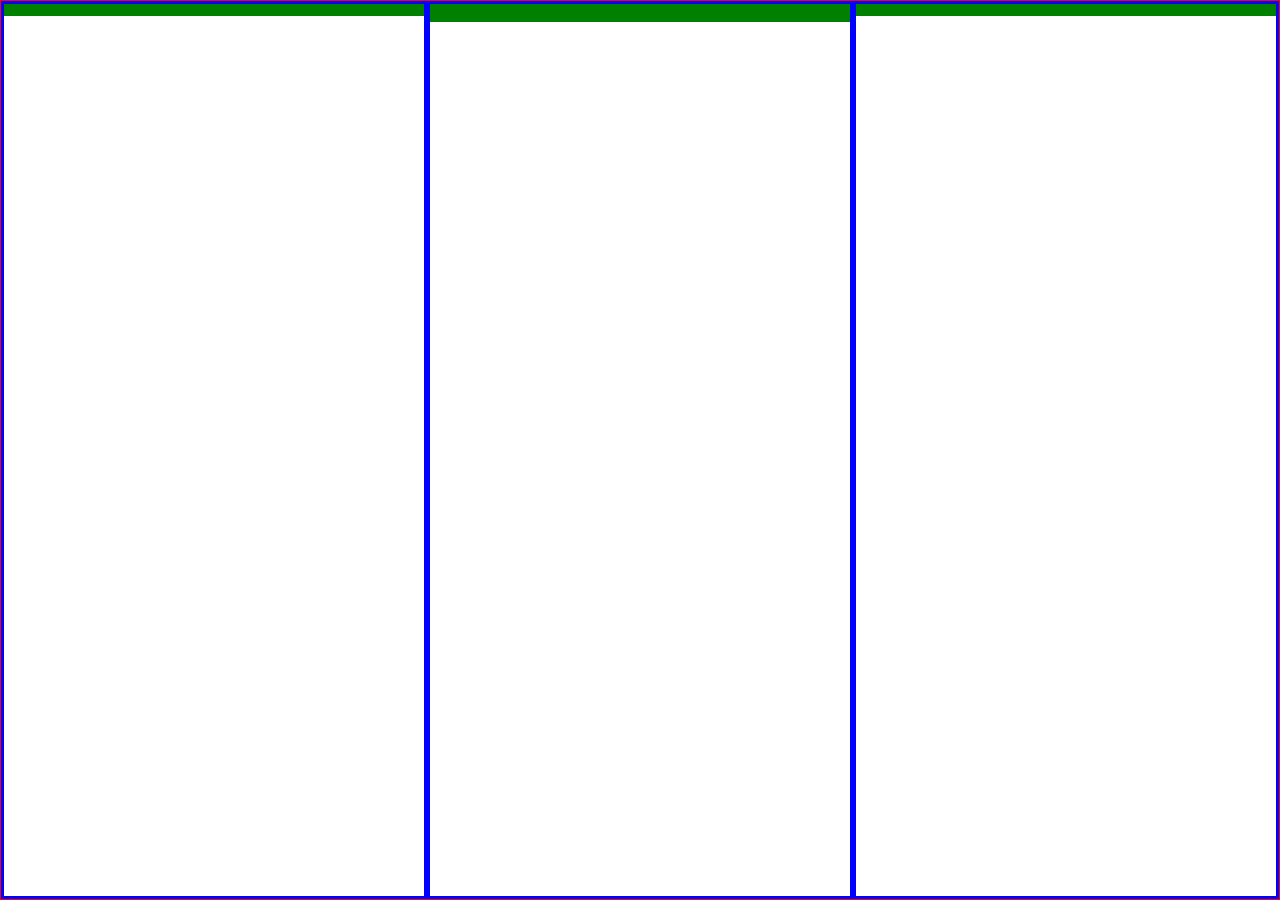
==== index.html @ a721feee "super box" ====
<!DOCTYPE html>
<html lang="en">
<head>
    <meta charset="UTF-8">
    <meta name="viewport" content="width=device-width, initial-scale=1.0">
    <title>Flex Box</title>
    <link rel="stylesheet" href="style.css">
</head>
<body>
    
    <div class="main-box">
        <div class="column-box small">

            <div class="box small"></div>
            <div class="box big"></div>
        </div>

        <div class="column-box small">
            <div class="box small"></div>
            <div class="box small"></div>
            <div class="box small"></div>
        </div>
        
        <div class="column-box small">
            <div class="box big"></div>
            <div class="box small"></div>
        </div>
    </div>
</body>
</html>
---- style.css ----
*{
    box-sizing: border-box;
}

html,body{
    height: 100%;
    margin: 0;
}

.main-box{
    border:1px solid red;
    height: 100%;  

    /* default in orizzontale */
    display: flex;
    /* modifica la direzione di flex */
    /* flex-direction: row; */
}
.column-box{
    border:3px solid blue;
    
    /* flex-grow: 1; */
}

.small{
    flex-grow: 1;
}

.big{
    flex-grow: 2;
}

.box{
    border:3px solid green;

}
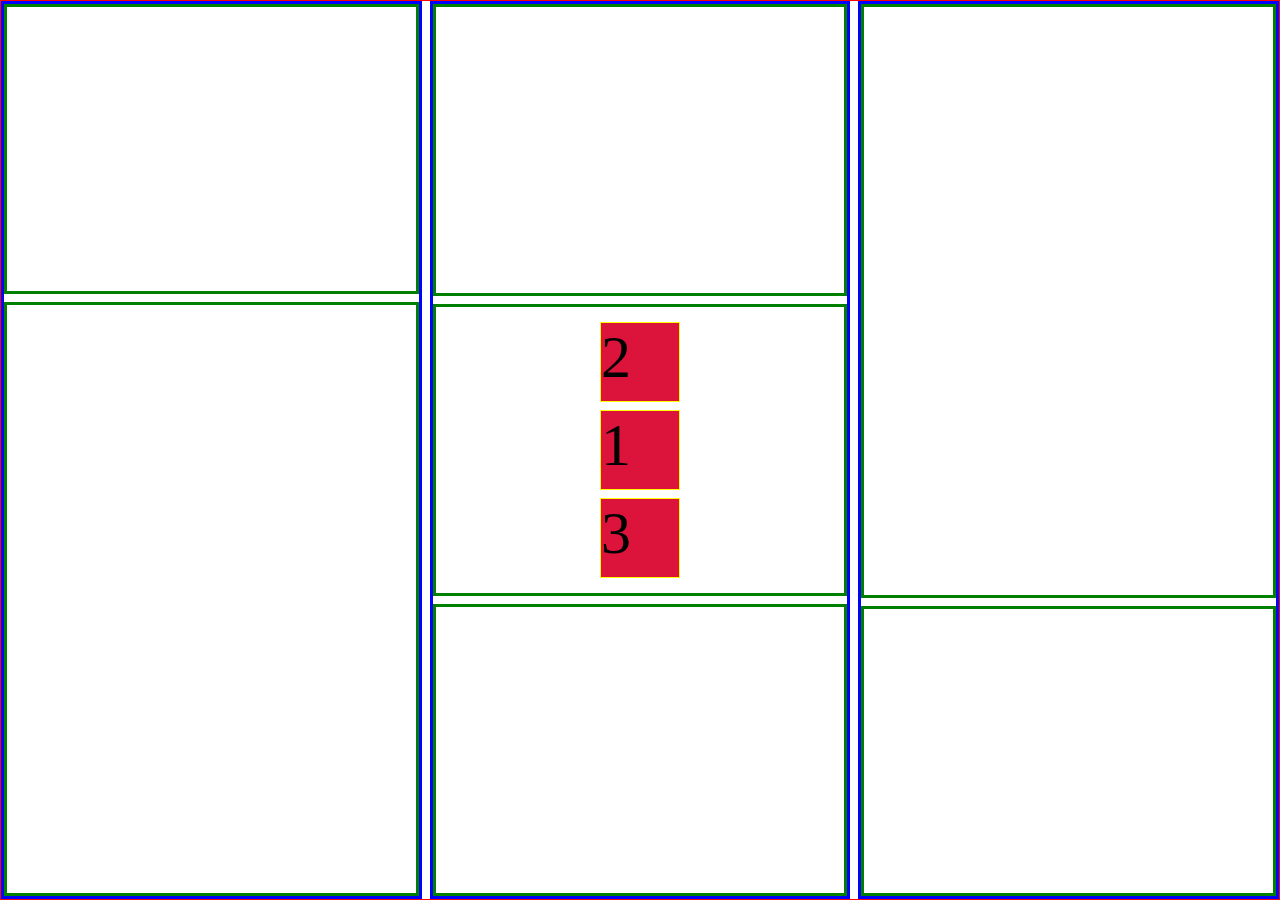
==== commit 10046cd1: "commit" ====
--- a/index.html
+++ b/index.html
@@ -17,7 +17,11 @@
 
         <div class="column-box small">
             <div class="box small"></div>
-            <div class="box small"></div>
+            <div class="box small">
+                <div class="content medium-priority">1</div>
+                <div class="content">2</div>
+                <div class="content low-priority">3</div>
+            </div>
             <div class="box small"></div>
         </div>
         
--- a/style.css
+++ b/style.css
@@ -1,3 +1,6 @@
+/* QUi vediamo il funzionamento di     display: flex;     flex-direction: column;     flex-shrink: 1;    flex-grow: 1;     flex: 1;  */
+
+
 *{
     box-sizing: border-box;
 }
@@ -15,22 +18,60 @@
     display: flex;
     /* modifica la direzione di flex */
     /* flex-direction: row; */
+    /* width: 600px; */
+    flex-wrap: wrap;
+    gap: 8px;
 }
 .column-box{
+    gap: 8px;
     border:3px solid blue;
-    
+    display: flex;
+    /* default row */
+    flex-direction: column;
+    /* flex-basis: 0; */
+    /* flex-grow: 1; */
+    min-width: 300px;
+    /* flex:1; */
+    /* flex-shrink: 1; */
+}
+
+.small{
+    /* flex 1 è come dare flex-grow 1 flex-shrink 1 flex-basis 0 e va sul child */
+    flex: 1; 
+    /* il flex grow lavora sullo spazio vuoto */
     /* flex-grow: 1; */
 }
 
-.small{
-    flex-grow: 1;
+.big{
+    /* flex-grow: 2; */
+    flex-grow: 2; 
+    flex-basis: 25px;
 }
-
-.big{
-    flex-grow: 2;
+.content{
+    width: 80px;
+    height: 80px;
+    background: crimson;
+    border: 1px solid yellow;
+    font-size: 60px;
 }
 
 .box{
     border:3px solid green;
+    /* flex-basis: 0; */
+    display: flex;
+    /* flex-direction: row-reverse; */
+    flex-direction: column;
+    justify-content:center;
+    /* per allinearlo anche rispetto all'altra direzione */
+    align-items: center;
+    gap: 8px;
+}
 
-}+/* order è riferito solamente al grado di priorità */
+.medium-priority{
+    order:5;
+}
+
+.low-priority{
+    order: 10;
+}
